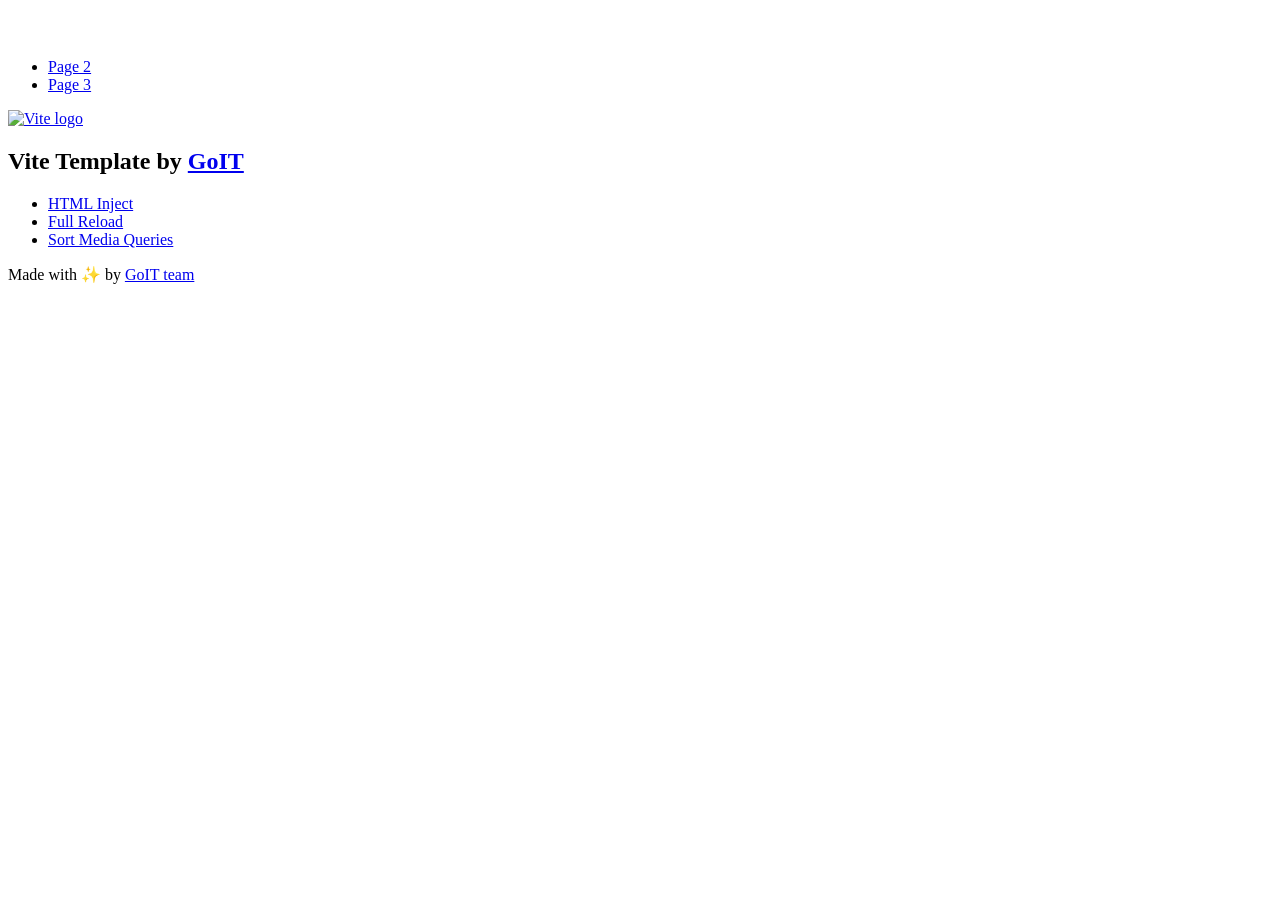
==== index.html @ 40cb040d "Deploying to gh-pages from @ roksolana-melnik/goit-js-hw-12@7a18433c5c03dfe89e5d2f8e23634e11c566abc1" ====
<!DOCTYPE html>
<html lang="en">
  <head>
    <meta charset="UTF-8" />
    <link rel="icon" type="image/svg+xml" href="/vanilla-app-template/favicon.svg" />
    <meta name="viewport" content="width=device-width, initial-scale=1.0" />
    <title>Vanilla App Template</title>
    <script type="module" crossorigin src="/vanilla-app-template/index.js"></script>
    <link rel="stylesheet" crossorigin href="/vanilla-app-template/assets/styles-DvPDDfy5.css">
  </head>
  <body>
    <header class="header">
  <div class="container">
    <nav class="nav">
      <a class="nav-logo" href="./index.html" aria-label="Site logo">
        <svg class="nav-logo-icon" width="100" height="30">
          <use href="/vanilla-app-template/assets/sprite-E8vg0sBb.svg#logo"></use>
        </svg>
      </a>
      <ul class="nav-list">
        <li class="nav-item">
          <a class="nav-link {=$highlight-act}" href="./page-2.html">Page 2</a>
        </li>
        <li class="nav-item">
          <a class="nav-link {=$highlight-curr}" href="./page-3.html">Page 3</a>
        </li>
      </ul>
    </nav>
  </div>
</header>


    <main>
      <!-- Loads the specified .html file -->
      <section class="vite-promo">
  <div class="container">
    <div class="vite-promo-thumb">
      <a
        class="vite-promo-link"
        href="https://vitejs.dev/"
        target="_blank"
        rel="noopener noreferrer"
        aria-label="Link to Vite official website"
        title="Vite.js  build tool"
      >
        <!-- Path to images as from index.html file -->
        <img
          class="pic"
          src="/vanilla-app-template/assets/vite-logo-9o_aqrTe.png"
          alt="Vite logo"
          width="640"
          height="640"
        />
      </a>
    </div>
    <h1 class="main-title">
      <span class="main-title-gradient">Vite</span>
      Template by
      <a
        class="main-title-link"
        href="https://github.com/goitacademy/vanilla-app-template"
        target="_blank"
        rel="noopener noreferrer"
      >
        GoIT
      </a>
    </h1>
  </div>
</section>

      <article class="badges">
  <div class="container">
    <ul class="badges-list">
      <li class="badges-item">
        <a
          class="badges-link"
          href="https://www.npmjs.com/package/vite-plugin-html-inject"
          target="_blank"
          rel="noopener noreferrer"
        >
          HTML Inject
        </a>
      </li>
      <li class="badges-item">
        <a
          class="badges-link"
          href="https://www.npmjs.com/package/vite-plugin-full-reload"
          target="_blank"
          rel="noopener noreferrer"
        >
          Full Reload
        </a>
      </li>
      <li class="badges-item">
        <a
          class="badges-link"
          href="https://www.npmjs.com/package/postcss-sort-media-queries"
          target="_blank"
          rel="noopener noreferrer"
        >
          Sort Media Queries
        </a>
      </li>
    </ul>
  </div>
</article>

    </main>

    <footer class="footer">
  <div class="container">
    <p class="footer-desc">
      Made with ✨ by
      <a
        class="footer-link"
        href="https://goit.global/ua/"
        target="_blank"
        rel="noopener noreferrer"
      >
        GoIT team
      </a>
    </p>
  </div>
</footer>


  </body>
</html>
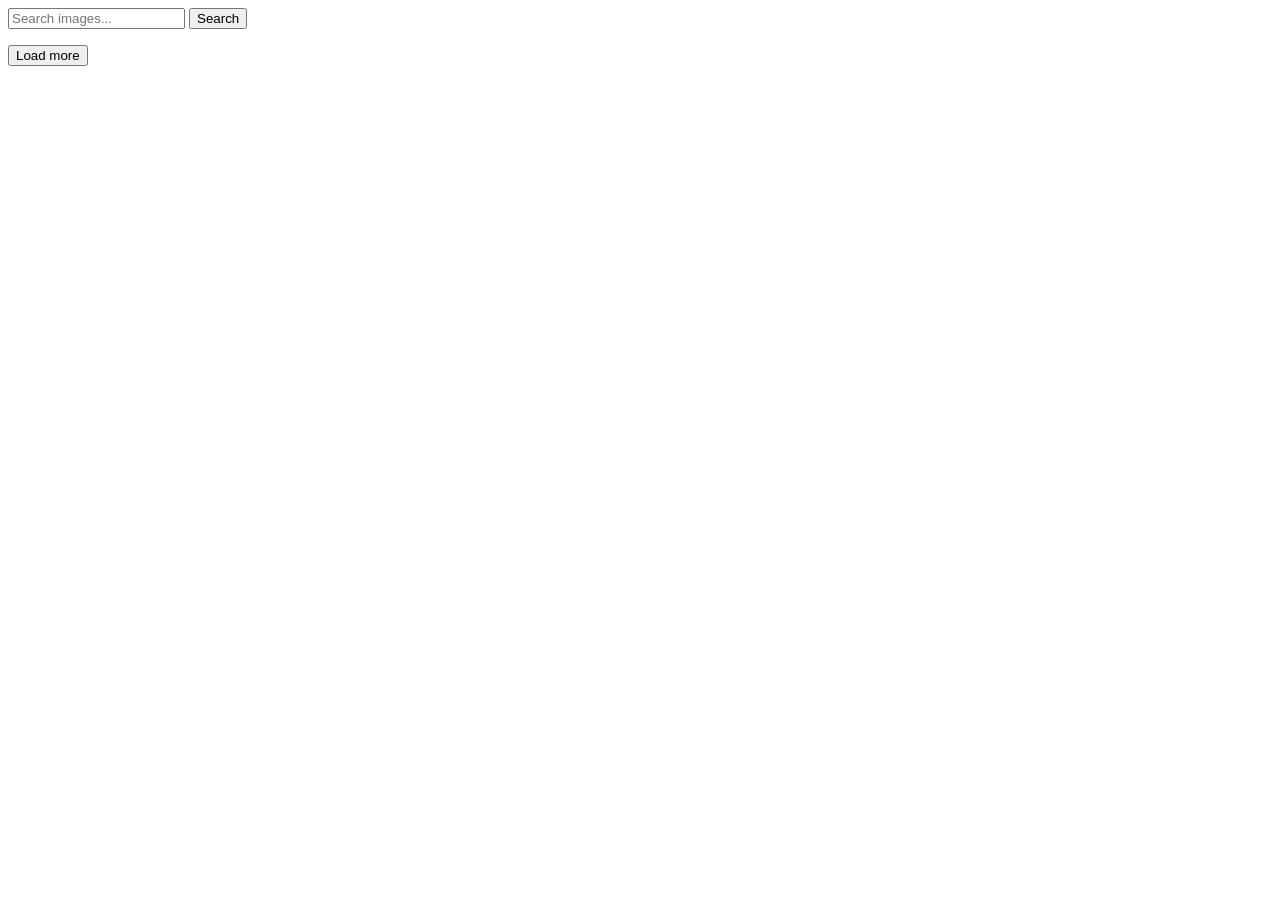
==== commit 8b2c5333: "Deploying to gh-pages from @ roksolana-melnik/goit-js-hw-12@54340064165f4b66828bbf6c0cf3b5f6ec33799f" ====
--- a/index.html
+++ b/index.html
@@ -2,127 +2,33 @@
 <html lang="en">
   <head>
     <meta charset="UTF-8" />
-    <link rel="icon" type="image/svg+xml" href="/vanilla-app-template/favicon.svg" />
+    <link rel="icon" type="image/svg+xml" href="/favicon.svg" />
     <meta name="viewport" content="width=device-width, initial-scale=1.0" />
-    <title>Vanilla App Template</title>
-    <script type="module" crossorigin src="/vanilla-app-template/index.js"></script>
-    <link rel="stylesheet" crossorigin href="/vanilla-app-template/assets/styles-DvPDDfy5.css">
+    <title>Image Search</title>
+    <script type="module" crossorigin src="/goit-js-hw-12/index.js"></script>
+    <link rel="modulepreload" crossorigin href="/goit-js-hw-12/assets/vendor-CIF6YjI2.js">
+    <link rel="stylesheet" crossorigin href="/goit-js-hw-12/assets/vendor-DumFYO8Z.css">
+    <link rel="stylesheet" crossorigin href="/goit-js-hw-12/assets/index-CmVMFyDc.css">
   </head>
   <body>
-    <header class="header">
-  <div class="container">
-    <nav class="nav">
-      <a class="nav-logo" href="./index.html" aria-label="Site logo">
-        <svg class="nav-logo-icon" width="100" height="30">
-          <use href="/vanilla-app-template/assets/sprite-E8vg0sBb.svg#logo"></use>
-        </svg>
-      </a>
-      <ul class="nav-list">
-        <li class="nav-item">
-          <a class="nav-link {=$highlight-act}" href="./page-2.html">Page 2</a>
-        </li>
-        <li class="nav-item">
-          <a class="nav-link {=$highlight-curr}" href="./page-3.html">Page 3</a>
-        </li>
-      </ul>
-    </nav>
-  </div>
-</header>
+    <main>
+      <form class="form">
+        <input
+          class="form-input"
+          type="text"
+          name="search-text"
+          placeholder="Search images..."
+          autocomplete="off"
+        />
+        <button class="form-btn" type="submit">Search</button>
+      </form>
 
+      <ul class="gallery"></ul>
 
-    <main>
-      <!-- Loads the specified .html file -->
-      <section class="vite-promo">
-  <div class="container">
-    <div class="vite-promo-thumb">
-      <a
-        class="vite-promo-link"
-        href="https://vitejs.dev/"
-        target="_blank"
-        rel="noopener noreferrer"
-        aria-label="Link to Vite official website"
-        title="Vite.js  build tool"
-      >
-        <!-- Path to images as from index.html file -->
-        <img
-          class="pic"
-          src="/vanilla-app-template/assets/vite-logo-9o_aqrTe.png"
-          alt="Vite logo"
-          width="640"
-          height="640"
-        />
-      </a>
-    </div>
-    <h1 class="main-title">
-      <span class="main-title-gradient">Vite</span>
-      Template by
-      <a
-        class="main-title-link"
-        href="https://github.com/goitacademy/vanilla-app-template"
-        target="_blank"
-        rel="noopener noreferrer"
-      >
-        GoIT
-      </a>
-    </h1>
-  </div>
-</section>
+      <button class="load-more-btn is-hidden" type="button">Load more</button>
 
-      <article class="badges">
-  <div class="container">
-    <ul class="badges-list">
-      <li class="badges-item">
-        <a
-          class="badges-link"
-          href="https://www.npmjs.com/package/vite-plugin-html-inject"
-          target="_blank"
-          rel="noopener noreferrer"
-        >
-          HTML Inject
-        </a>
-      </li>
-      <li class="badges-item">
-        <a
-          class="badges-link"
-          href="https://www.npmjs.com/package/vite-plugin-full-reload"
-          target="_blank"
-          rel="noopener noreferrer"
-        >
-          Full Reload
-        </a>
-      </li>
-      <li class="badges-item">
-        <a
-          class="badges-link"
-          href="https://www.npmjs.com/package/postcss-sort-media-queries"
-          target="_blank"
-          rel="noopener noreferrer"
-        >
-          Sort Media Queries
-        </a>
-      </li>
-    </ul>
-  </div>
-</article>
-
+      <div class="loader"></div>
     </main>
-
-    <footer class="footer">
-  <div class="container">
-    <p class="footer-desc">
-      Made with ✨ by
-      <a
-        class="footer-link"
-        href="https://goit.global/ua/"
-        target="_blank"
-        rel="noopener noreferrer"
-      >
-        GoIT team
-      </a>
-    </p>
-  </div>
-</footer>
-
 
   </body>
 </html>
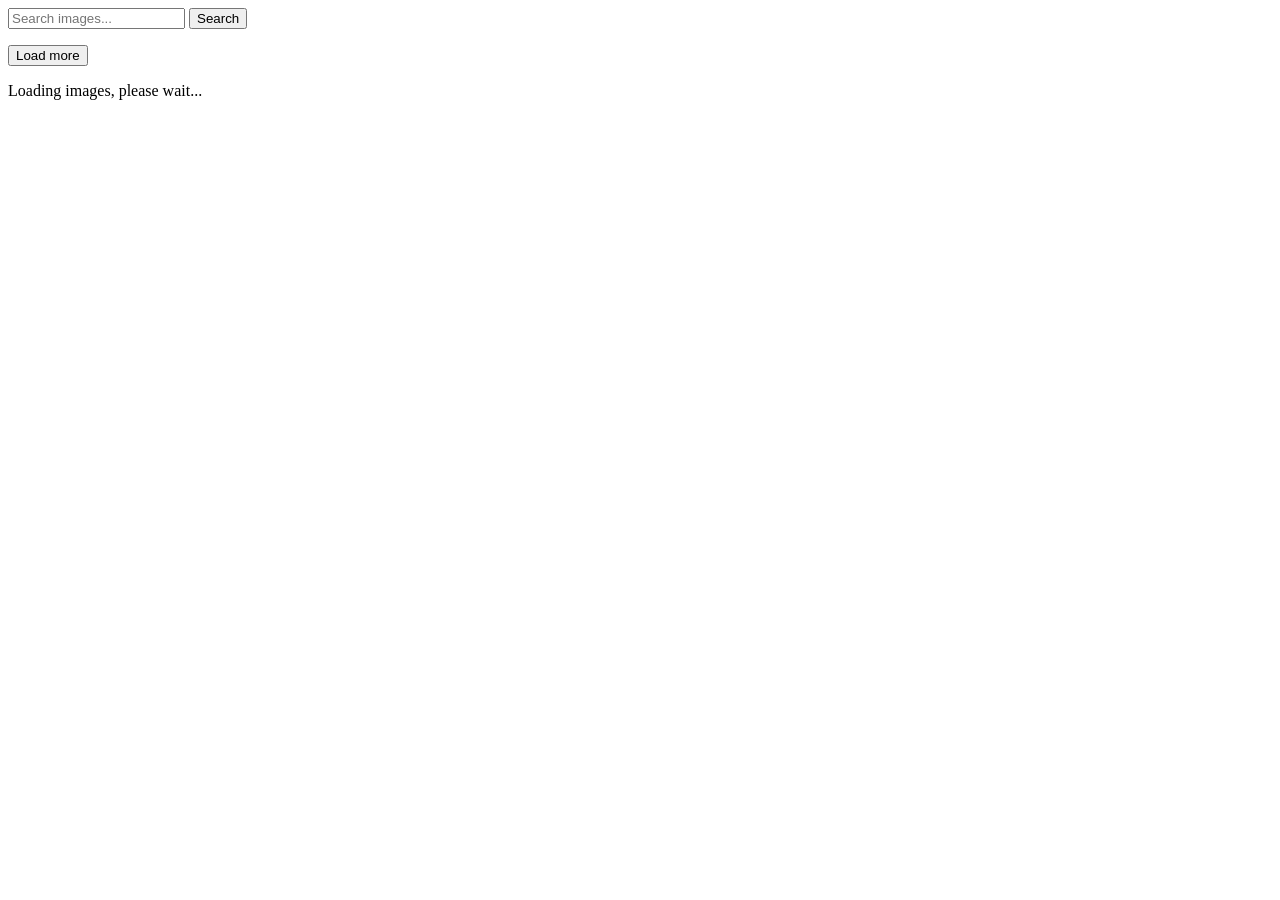
==== commit 3ae1e2ea: "Deploying to gh-pages from @ roksolana-melnik/goit-js-hw-12@162cef8993ce6ec1a8fc5e816b772ccd097e939b" ====
--- a/index.html
+++ b/index.html
@@ -5,10 +5,13 @@
     <link rel="icon" type="image/svg+xml" href="/favicon.svg" />
     <meta name="viewport" content="width=device-width, initial-scale=1.0" />
     <title>Image Search</title>
+    <link rel="preconnect" href="https://fonts.googleapis.com" />
+    <link rel="preconnect" href="https://fonts.gstatic.com" crossorigin />
+    <link href="https://fonts.googleapis.com/css2?family=Montserrat:wght@500&display=swap" rel="stylesheet" />
     <script type="module" crossorigin src="/goit-js-hw-12/index.js"></script>
     <link rel="modulepreload" crossorigin href="/goit-js-hw-12/assets/vendor-CIF6YjI2.js">
     <link rel="stylesheet" crossorigin href="/goit-js-hw-12/assets/vendor-DumFYO8Z.css">
-    <link rel="stylesheet" crossorigin href="/goit-js-hw-12/assets/index-CmVMFyDc.css">
+    <link rel="stylesheet" crossorigin href="/goit-js-hw-12/assets/index-B56pPAiL.css">
   </head>
   <body>
     <main>
@@ -27,7 +30,9 @@
 
       <button class="load-more-btn is-hidden" type="button">Load more</button>
 
-      <div class="loader"></div>
+      <div class="loader">
+        <p class="loader-text">Loading images, please wait...</p>
+      </div>
     </main>
 
   </body>
